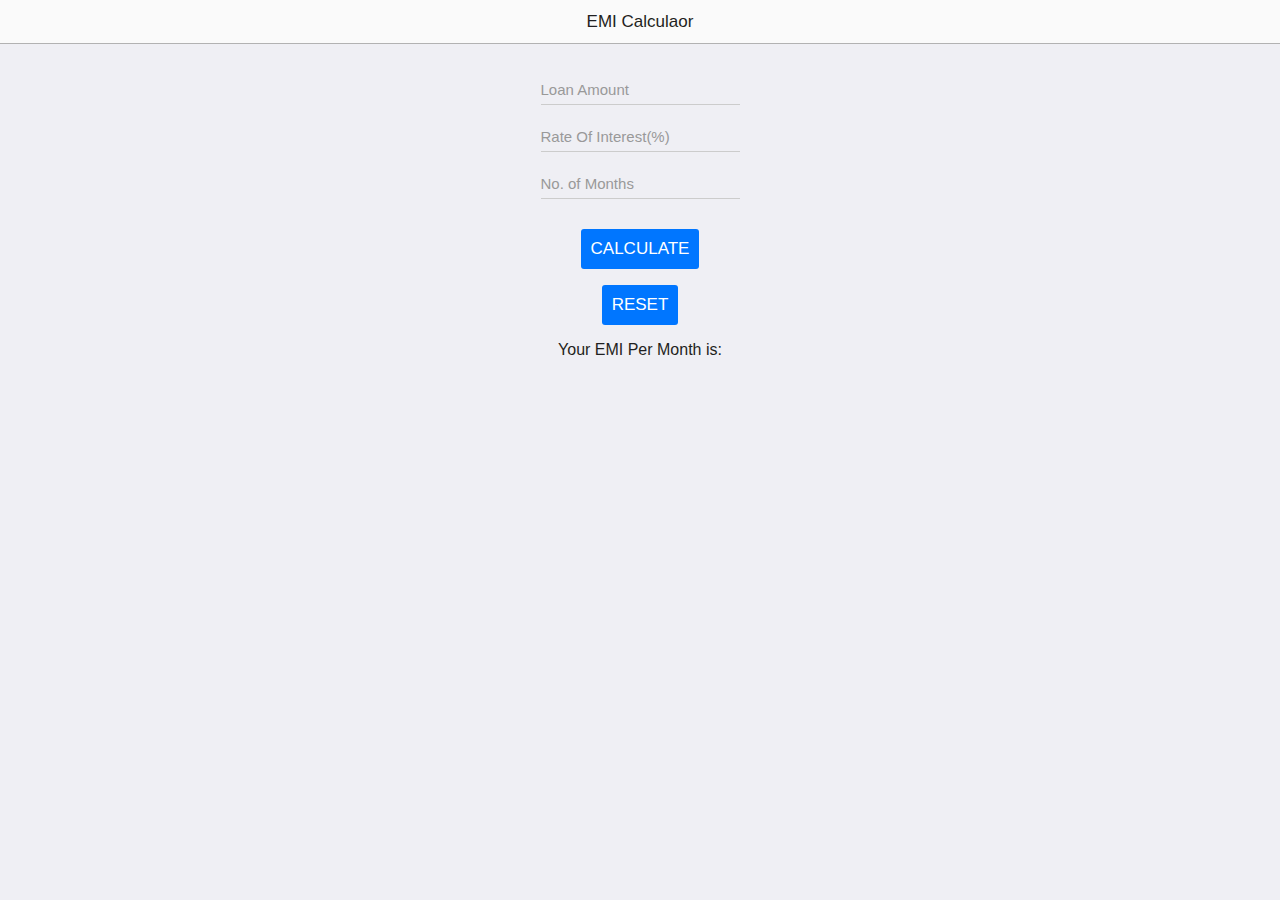
==== index.html @ a4c1216e "new file" ====
<!DOCTYPE html>
<html lang="en">

<head>
    <meta charset="UTF-8">
    <meta name="viewport" content="width=device-width, initial-scale=1.0">
    <meta http-equiv="X-UA-Compatible" content="ie=edge">
    <title>EMI Calculator</title>
    <link rel="stylesheet" href="OnsenUI/css/onsenui.css">
    <link rel="stylesheet" href="OnsenUI/css/onsen-css-components.min.css">
    <script src="OnsenUI/js/onsenui.min.js"></script>
    <script src="calculate.js"></script>
</head>

<body>
    <ons-page>
        <ons-toolbar>
            <div class="center">EMI Calculaor</div>
        </ons-toolbar>
        <div style="text-align: center; margin-top: 30px;">
            <p>
                <ons-input id="loanamount" modifier="underbar" placeholder="Loan Amount" float></ons-input>
            </p>
            <p>
                <ons-input id="roi" modifier="underbar" placeholder="Rate Of Interest(%)" float></ons-input>
            </p>
            <p>
                <ons-input id="nom" modifier="underbar" placeholder="No. of Months" float></ons-input>
            </p>
            <p style="margin-top: 30px;">
                <ons-button onclick="calculate()">CALCULATE</ons-button>
            </p>
            <p style="margin-top: 5px;">
                <ons-button onclick="reset()">RESET</ons-button>
            </p>
        </div>
        <div style="text-align: center; margin-top: 10px;">
            Your EMI Per Month is: <br>
            <span style="font-size:2em;color:red;font-weight:bold" id="emivalue"></span>
        </div>
    </ons-page>
</body>

</html>
---- OnsenUI/css/onsenui.css ----
/*! onsenui - v2.8.3 - 2017-12-14 */
@import url("ionicons/css/ionicons.min.css");
@import url("material-design-iconic-font/css/material-design-iconic-font.min.css");
@import url("font_awesome/css/font-awesome.min.css");


ons-page, ons-navigator,
ons-tabbar,
ons-gesture-detector {
  display: block;
  touch-action: manipulation; /* Remove click delay */
}

ons-navigator,
ons-tabbar,
ons-splitter,
ons-action-sheet,
ons-dialog,
ons-toast,
ons-alert-dialog {
  position: absolute;
  top: 0;
  left: 0;
  bottom: 0;
  right: 0;
  overflow: hidden;
  touch-action: manipulation; /* Remove click delay */
}

ons-toast {
  pointer-events: none;
}

ons-toast .toast {
  pointer-events: auto;
}

ons-tab {
  -webkit-transform: translate3d(0, 0, 0);
          transform: translate3d(0, 0, 0);
}

ons-page, ons-navigator, ons-tabbar, ons-dialog, ons-alert-dialog, ons-action-sheet, ons-toast {
  z-index: 2;
}

ons-fab, ons-speed-dial {
  z-index: 10001;
}

ons-toolbar:not([inline]), ons-bottom-toolbar {
  position: absolute;
  left: 0;
  right: 0;
  z-index: 10000;
}

ons-toolbar:not([inline]) {
  top: 0;
}

ons-bottom-toolbar {
  bottom: 0;
}

.page, .page__content,
.page--material, .page--material__content {
  background-color: transparent !important;
  background: transparent !important;
}

.page__content {
  overflow: auto;
  -webkit-overflow-scrolling: touch;
  z-index: 0;
  -ms-touch-action: pan-y;
}

.page__content--suppress-layer-creation {
  -webkit-overflow-scrolling: auto;
}

.page.overflow-visible,
.page.overflow-visible .page,
.page.overflow-visible .page__content,
.page.overflow-visible ons-navigator,
.page.overflow-visible ons-splitter {
  overflow: visible;
}

.page.overflow-visible .page__content.content-swiping,
.page.overflow-visible .page__content.content-swiping .page,
.page.overflow-visible .page__content.content-swiping .page__content {
  overflow: auto;
}

.page[status-bar-fill] > .page__content {
  top: 20px;
}

.page[status-bar-fill] > .toolbar {
  padding-top: 20px;
  box-sizing: content-box;
}

.page[status-bar-fill] > .toolbar:not(.toolbar--transparent) + .page__background,
.page[status-bar-fill] > .toolbar:not(.toolbar--cover-content) + .page__background + .page__content {
  top: 64px;
}

.page[status-bar-fill] > .toolbar--material:not(.toolbar-transparent) + .page__background,
.page[status-bar-fill] > .toolbar--material:not(.toolbar--cover-content) + .page__background + .page__content {
  top: 76px;
}

.page[status-bar-fill] > .toolbar.toolbar--transparent + .page__background {
  top: 0;
}

ons-tabbar[status-bar-fill] > .tabbar--top__content {
  top: 71px;
}

ons-tabbar[status-bar-fill] > .tabbar--top {
  padding-top: 22px;
}

ons-tabbar[position="top"] .page[status-bar-fill] > .page__content {
  top: 0px;
}

.toolbar + .page__background + .page__content ons-tabbar[status-bar-fill] > .tabbar--top {
  top: 0px;
}

.toolbar + .page__background + .page__content ons-tabbar[status-bar-fill] > .tabbar--top__content {
  top: 49px;
}

.page__content > .list:not(.list--material):first-child {
  margin-top: -1px; /* Avoid double border with toolbar */
}

ons-action-sheet[disabled],
ons-dialog[disabled],
ons-alert-dialog[disabled],
ons-popover[disabled] {
  pointer-events: none;
  opacity: 0.75;
}

ons-list-item[disabled] {
   pointer-events: none;
}

ons-range[disabled] {
  opacity: 0.3;
  pointer-events: none;
}

ons-pull-hook {
  position: relative;
  display: block;
  margin: auto;
  text-align: center;
  z-index: 20002;
}

ons-splitter, ons-splitter-mask, ons-splitter-content, ons-splitter-side {
  display: block;
  position: absolute;
  left: 0;
  right: 0;
  top: 0;
  bottom: 0;
  box-sizing: border-box;
  z-index: 0;
}

ons-splitter-mask {
  z-index: 4;
  background-color: rgba(0, 0, 0, 0.1);
  display: none;
  opacity: 0;
}

ons-splitter-content {
  z-index: 2;
}

ons-splitter-side {
  right: auto;
  z-index: 2;
}

ons-splitter-side[side="right"] {
  right: 0;
  left: auto;
}

ons-splitter-side[mode="collapse"] {
  z-index: 5;
  left: auto;
  right: 100%;
}

ons-splitter-side[side="right"][mode="collapse"] {
  right: auto;
  left: 100%;
}

ons-splitter-side[mode="split"] {
  z-index: 3;
}

ons-toolbar-button > ons-icon[icon*="ion-"] {
  font-size: 26px;
}

ons-range, ons-select {
  display: inline-block;
}

ons-range > input {
  min-width: 50px;
  width: 100%;
}

ons-select > select {
  width: 100%;
}

ons-carousel[disabled] {
  pointer-events: none;
  opacity: 0.75;
}

ons-carousel[fullscreen] {
  height: 100%;
}

.ons-status-bar-mock {
  position: absolute;
  width: 100%;
  height: 20px;
  padding: 0 16px 0 6px;
  box-sizing: border-box;
  z-index: 30000;
  display: -webkit-box;
  display: -webkit-flex;
  display: flex;
  -webkit-box-pack: justify;
  -webkit-justify-content: space-between;
          justify-content: space-between;
  font-size: 12px;
  line-height: 20px;
  font-family: Arial, Helvetica;
}

.ons-status-bar-mock i {
  padding: 0 2px;
}

.ons-status-bar-mock.android {
  color: white;
  background-color: #222;
  font-family: Roboto, Arial, Helvetica;
}

.ons-status-bar-mock.android ~ * {
  top: 20px;
  bottom: 0;
  position: inherit;
  width: 100%;
}

ons-row {
  display: -webkit-box;
  display: -webkit-flex;
  display: -moz-box;
  display: -moz-flex;
  display: -ms-flexbox;
  display: flex;
  -webkit-flex-wrap: wrap;
          flex-wrap: wrap;
  width: 100%;
  box-sizing: border-box;
}

ons-row[vertical-align="top"], ons-row[align="top"] {
  -webkit-box-align: start;
  box-align: start;
  -ms-flex-align: start;
  -webkit-align-items: flex-start;
  -moz-align-items: flex-start;
  align-items: flex-start;
}

ons-row[vertical-align="bottom"], ons-row[align="bottom"] {
  -webkit-box-align: end;
  box-align: end;
  -ms-flex-align: end;
  -webkit-align-items: flex-end;
  -moz-align-items: flex-end;
  align-items: flex-end;
}

ons-row[vertical-align="center"], ons-row[align="center"] {
  -webkit-box-align: center;
  box-align: center;
  -ms-flex-align: center;
  -webkit-align-items: center;
  -moz-align-items: center;
  align-items: center;
  text-align: inherit;
}

ons-row + ons-row {
  padding-top: 0;
}

ons-col {
  -webkit-box-flex: 1;
  -webkit-flex: 1;
  -moz-box-flex: 1;
  -moz-flex: 1;
  -ms-flex: 1;
  flex: 1;
  display: block;
  width: 100%;
  box-sizing: border-box;
}

ons-col[vertical-align="top"], ons-col[align="top"] {
  -webkit-align-self: flex-start;
  -moz-align-self: flex-start;
  -ms-flex-item-align: start;
  align-self: flex-start;
}

ons-col[vertical-align="bottom"], ons-col[align="bottom"] {
  -webkit-align-self: flex-end;
  -moz-align-self: flex-end;
  -ms-flex-item-align: end;
  align-self: flex-end; }

ons-col[vertical-align="center"], ons-col[align="center"] {
  -webkit-align-self: center;
  -moz-align-self: center;
  -ms-flex-item-align: center;
  text-align: inherit;
}


/*
Copyright 2013-2015 ASIAL CORPORATION

Licensed under the Apache License, Version 2.0 (the "License");
you may not use this file except in compliance with the License.
You may obtain a copy of the License at

   http://www.apache.org/licenses/LICENSE-2.0

Unless required by applicable law or agreed to in writing, software
distributed under the License is distributed on an "AS IS" BASIS,
WITHOUT WARRANTIES OR CONDITIONS OF ANY KIND, either express or implied.
See the License for the specific language governing permissions and
limitations under the License.

 */

.ons-icon {
  display: inline-block;
  line-height: inherit;
  font-style: normal;
  font-weight: normal;
  font-size: inherit;
  text-rendering: auto;
  -webkit-font-smoothing: antialiased;
  -moz-osx-font-smoothing: grayscale;
}

.segment__button .ons-icon {
  line-height: initial;
}

:not(ons-toolbar-button):not(ons-action-sheet-button):not(.segment__button) > .ons-icon--ion {
  line-height: 0.75em;
  vertical-align: -25%;
}

.ons-icon[spin] {
  -webkit-animation: ons-icon-spin 2s infinite linear;
  -moz-animation: ons-icon-spin 2s infinite linear;
  animation: ons-icon-spin 2s infinite linear;
}

@-moz-keyframes ons-icon-spin {
  0% {
    -moz-transform: rotate(0deg);
  }
  100% {
    -moz-transform: rotate(359deg);
  }
}

@-webkit-keyframes ons-icon-spin {
  0% {
    -webkit-transform: rotate(0deg);
  }
  100% {
    -webkit-transform: rotate(359deg);
  }
}

@keyframes ons-icon-spin {
  0% {
    -webkit-transform: rotate(0deg);
    transform: rotate(0deg);
  }
  100% {
    -webkit-transform: rotate(359deg);
    transform: rotate(359deg);
  }
}

.ons-icon[rotate="90"] {
  -webkit-transform: rotate(90deg);
  -moz-transform: rotate(90deg);
  transform: rotate(90deg);
}

.ons-icon[rotate="180"] {
  -webkit-transform: rotate(180deg);
  -moz-transform: rotate(180deg);
  transform: rotate(180deg);
}

.ons-icon[rotate="270"] {
  -webkit-transform: rotate(270deg);
  -moz-transform: rotate(270deg);
  transform: rotate(270deg);
}

.ons-icon[fixed-width] {
  width: 1.28571429em;
  text-align: center;
}

.ons-icon--lg {
  font-size: 1.33333333em;
  line-height: 0.75em;
  vertical-align: -15%;
}

.ons-icon--2x {
  font-size: 2em;
}

.ons-icon--3x {
  font-size: 3em;
}

.ons-icon--4x {
  font-size: 4em;
}

.ons-icon--5x {
  font-size: 5em;
}

ons-input, ons-radio, ons-checkbox, ons-search-input {
  display: inline-block;
  position: relative;
}

ons-input .text-input,
ons-search-input .search-input {
  width: 100%;
  display: inline-block;
}

ons-input .text-input__label:not(.text-input--material__label) {
  display: none;
}

ons-input:not([float]) .text-input--material__label--active {
  display: none;
}

ons-input[disabled],
ons-radio[disabled],
ons-checkbox[disabled],
ons-segment[disabled],
ons-search-input[disabled] {
  opacity: 0.5;
  pointer-events: none;
}

ons-input input.text-input--material::-webkit-input-placeholder {
  color: transparent;
}

ons-input input.text-input--material::-moz-placeholder {
  color: transparent;
}

ons-input input.text-input--material:-ms-input-placeholder {
  color: transparent;
}

/* Suppress safe area support for pages in splitter sides */
@media (orientation: landscape) {
  html[onsflag-iphonex-landscape] ons-splitter-side[side="left"] .page__content {
    padding-right: 0;
  }
  html[onsflag-iphonex-landscape] ons-splitter-side[side="right"] .page__content {
    padding-left: 0;
  }
}
/* Support the situation that a progress bar is located just below a toolbar */
@media (orientation: landscape) {
  html[onsflag-iphonex-landscape] .page__content > ons-progress-bar > .progress-bar {
    margin-left: -44px;
    margin-right: -44px;
    width: calc(100% + 88px);
  }
}
/* Lists in .page__content in splitter-sides */
@media (orientation: landscape) {
  /* Suppress left safe area support for pages in right splitter sides */
  html[onsflag-iphonex-landscape] ons-splitter-side[side="right"] .page__content > .list:not(.list--inset) {
    margin-left: 0;
  }
  html[onsflag-iphonex-landscape] ons-splitter-side[side="right"] .page__content > .list:not(.list--inset) > .list-header {
    padding-left: 15px;
  }
  html[onsflag-iphonex-landscape] ons-splitter-side[side="right"] .page__content > .list:not(.list--inset) > .list-item {
    padding-left: 14px;
  }

  /* Suppress right safe area support for pages in left splitter sides */
  html[onsflag-iphonex-landscape] ons-splitter-side[side="left"] .page__content > .list:not(.list--inset) {
    margin-right: 0;
  }
  html[onsflag-iphonex-landscape] ons-splitter-side[side="left"] .page__content > .list:not(.list--inset) > .list-item--chevron:before {
    right: 16px;
  }
  html[onsflag-iphonex-landscape] ons-splitter-side[side="left"] .page__content > .list:not(.list--inset) > .list-item > .list-item__center:last-child {
    padding-right: 6px;
  }
  html[onsflag-iphonex-landscape] ons-splitter-side[side="left"] .page__content > .list:not(.list--inset) > .list-item > .list-item__right {
    padding-right: 12px;
  }
  html[onsflag-iphonex-landscape] ons-splitter-side[side="left"] .page__content > .list:not(.list--inset) > .list-item > .list-item--chevron__right {
    padding-right: 30px;
  }
}

/*
Copyright 2013-2015 ASIAL CORPORATION

Licensed under the Apache License, Version 2.0 (the "License");
you may not use this file except in compliance with the License.
You may obtain a copy of the License at

   http://www.apache.org/licenses/LICENSE-2.0

Unless required by applicable law or agreed to in writing, software
distributed under the License is distributed on an "AS IS" BASIS,
WITHOUT WARRANTIES OR CONDITIONS OF ANY KIND, either express or implied.
See the License for the specific language governing permissions and
limitations under the License.

 */

ons-progress-bar {
  display: block;
}

ons-progress-circular {
  display: inline-block;
  width: 32px;
  height: 32px;
}

ons-progress-circular > svg.progress-circular {
  width: 100%;
  height: 100%;
}

/*
Copyright 2013-2015 ASIAL CORPORATION

Licensed under the Apache License, Version 2.0 (the "License");
you may not use this file except in compliance with the License.
You may obtain a copy of the License at

   http://www.apache.org/licenses/LICENSE-2.0

Unless required by applicable law or agreed to in writing, software
distributed under the License is distributed on an "AS IS" BASIS,
WITHOUT WARRANTIES OR CONDITIONS OF ANY KIND, either express or implied.
See the License for the specific language governing permissions and
limitations under the License.

 */
.ripple {
  display: block;
  position: absolute;
  overflow: hidden;
  top: 0;
  left: 0;
  right: 0;
  bottom: 0;
  pointer-events: none;
}

.ripple__background {
  background: rgba(255, 255, 255, 0.2);
  position: absolute;
  top: 0;
  left: 0;
  right: 0;
  bottom: 0;
  opacity: 0;
  pointer-events: none;
}

.ripple__wave {
  background: rgba(255, 255, 255, 0.2);
  width: 0;
  height: 0;
  border-radius: 50%;
  position: absolute;
  top: 0;
  left: 0;
  z-index: 0;
  pointer-events: none;
}

/* FIXME */
ons-list-item .ripple__wave,
ons-list-item .ripple__background,
.button--material--flat .ripple__wave,
.button--material--flat .ripple__background {
  background: rgba(189, 189, 189, 0.3);
}

.ripple--light-gray__wave,
.ripple--light-gray__background {
  background: rgba(189, 189, 189, 0.3);
}


/*
Copyright 2013-2015 ASIAL CORPORATION

Licensed under the Apache License, Version 2.0 (the "License");
you may not use this file except in compliance with the License.
You may obtain a copy of the License at

   http://www.apache.org/licenses/LICENSE-2.0

Unless required by applicable law or agreed to in writing, software
distributed under the License is distributed on an "AS IS" BASIS,
WITHOUT WARRANTIES OR CONDITIONS OF ANY KIND, either express or implied.
See the License for the specific language governing permissions and
limitations under the License.

 */

.ons-swiper {
  overflow: hidden;
  display: block;
  box-sizing: border-box;
}

.ons-swiper-target {
  display: -webkit-box;
  display: -webkit-flex;
  display: flex;
  height: 100%;
  z-index: 1;
  -webkit-box-orient: horizontal;
  -webkit-box-direction: normal;
  -webkit-flex-direction: row;
          flex-direction: row;
}

.ons-swiper-target--vertical {
  -webkit-box-orient: vertical;
  -webkit-box-direction: normal;
  -webkit-flex-direction: column;
          flex-direction: column;
}

.ons-swiper-target > * {
  height: inherit;
  -webkit-flex-shrink: 0;
          flex-shrink: 0;
  box-sizing: border-box;
  width: 100%;
  position: relative !important;
}

.ons-swiper-tabbar .tabbar--material__button:after {
  display: none;
}

.ons-swiper-blocker {
  display: block;
  position: absolute;
  top: 0;
  bottom: 0;
  left: 0;
  right: 0;
  pointer-events: none
}
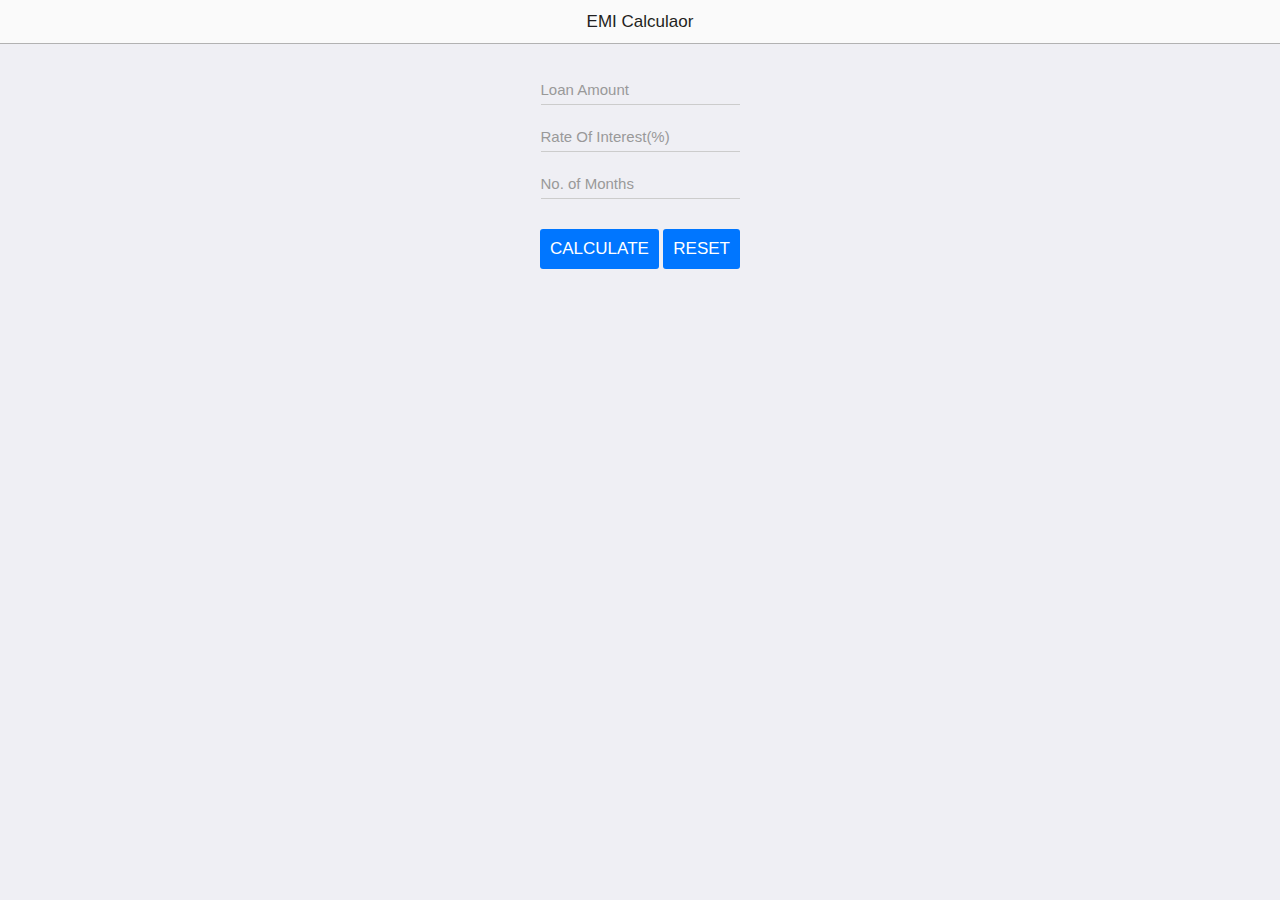
==== commit b54f26ce: "changes" ====
--- a/index.html
+++ b/index.html
@@ -9,7 +9,22 @@
     <link rel="stylesheet" href="OnsenUI/css/onsenui.css">
     <link rel="stylesheet" href="OnsenUI/css/onsen-css-components.min.css">
     <script src="OnsenUI/js/onsenui.min.js"></script>
-    <script src="calculate.js"></script>
+    <script src="amortization.js"></script>
+    <style>
+        #datatable {
+            margin: 0 auto;
+            font-size: 12px;            
+            width: 99%;
+        }
+
+        tr:nth-child(even) {
+            background: rgb(226, 226, 226)
+        }
+
+        tr:nth-child(odd) {
+            background: rgb(255, 255, 255)
+        }
+    </style>
 </head>
 
 <body>
@@ -29,16 +44,12 @@
             </p>
             <p style="margin-top: 30px;">
                 <ons-button onclick="calculate()">CALCULATE</ons-button>
-            </p>
-            <p style="margin-top: 5px;">
                 <ons-button onclick="reset()">RESET</ons-button>
             </p>
         </div>
-        <div style="text-align: center; margin-top: 10px;">
-            Your EMI Per Month is: <br>
-            <span style="font-size:2em;color:red;font-weight:bold" id="emivalue"></span>
+        <div id="result" style="text-align: center; margin-top: 10px;">
         </div>
     </ons-page>
 </body>
 
-</html>
+</html>